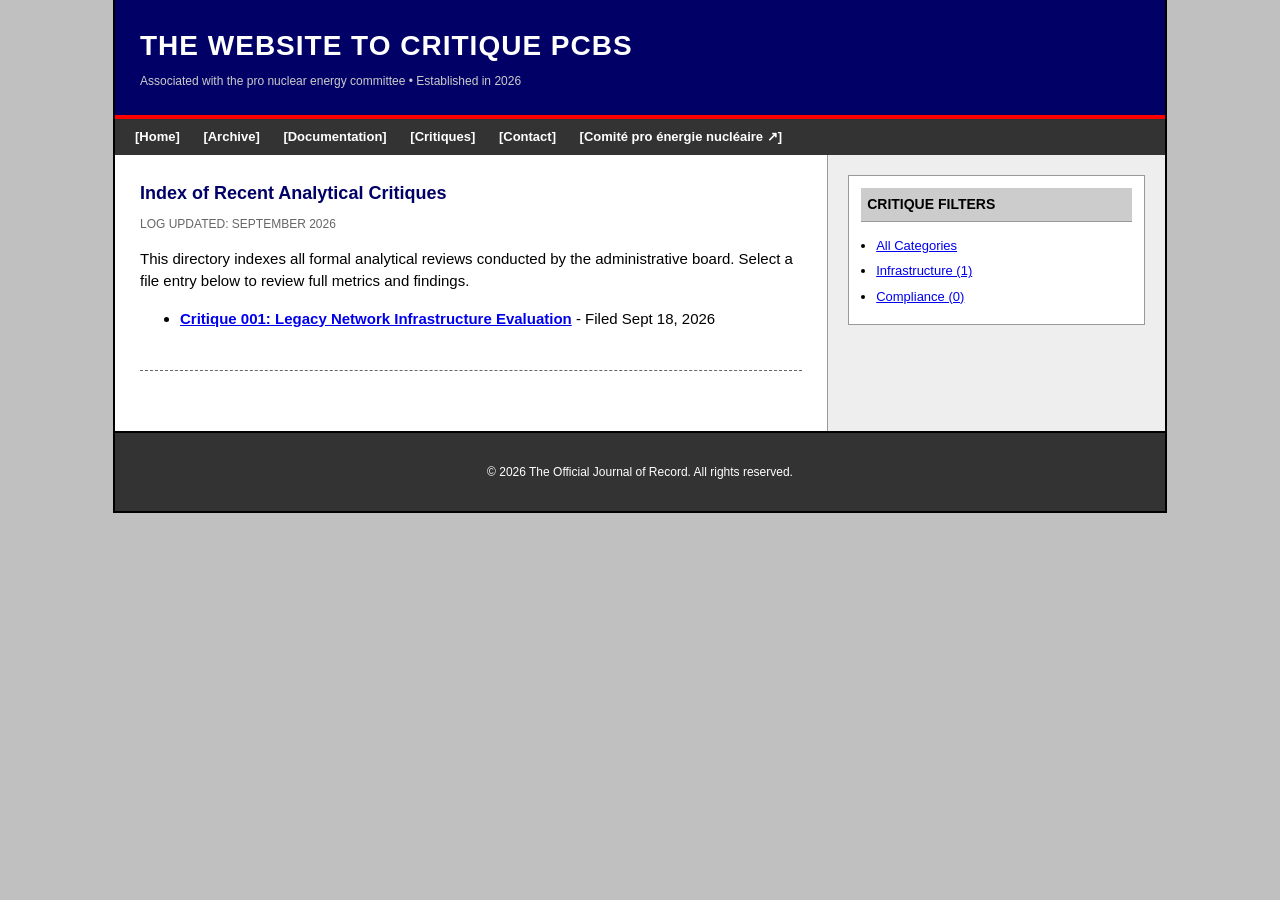
==== contact/index.html @ e9999e89 "Test for header" ====
<!DOCTYPE html>
<html lang="en">
<head>
    <meta charset="UTF-8">
    <title>The Official Journal of Record - Critiques Portal</title>
    <style>
        /* 2010s Utilitarian Layout Styles - Scaled Up View */
        body {
            background-color: #c0c0c0;
            color: #000000;
            font-family: Arial, Helvetica, sans-serif;
            font-size: 15px;
            line-height: 1.5;
            margin: 0;
            padding: 0;
        }
        
        #container {
            width: 1050px;
            margin: 0 auto;
            background-color: #ffffff;
            border-left: 2px solid #000000;
            border-right: 2px solid #000000;
            border-bottom: 2px solid #000000;
        }

        site-header {
            display: block;
        }

        header {
            background-color: #000066;
            color: #ffffff;
            padding: 25px;
            border-bottom: 4px solid #ff0000;
        }

        header h1 {
            margin: 0;
            font-size: 28px;
            font-weight: bold;
            text-transform: uppercase;
            letter-spacing: 1px;
        }

        header p {
            margin: 5px 0 0 0;
            font-size: 12px;
            color: #cccccc;
        }

        nav {
            background-color: #333333;
            color: #ffffff;
            padding: 8px 20px;
            font-weight: bold;
            font-size: 13px;
        }

        nav a {
            color: #ffffff;
            text-decoration: none;
            margin-right: 20px;
        }

        nav a:hover {
            text-decoration: underline;
        }

        #content-wrapper {
            display: table;
            width: 100%;
        }

        main {
            display: table-cell;
            width: 730px;
            padding: 25px;
            vertical-align: top;
            background-color: #ffffff;
        }

        aside {
            display: table-cell;
            width: 320px;
            padding: 20px;
            vertical-align: top;
            background-color: #eeeeee;
            border-left: 1px solid #999999;
            font-size: 13px;
        }

        .post {
            margin-bottom: 35px;
            border-bottom: 1px dashed #666666;
            padding-bottom: 25px;
        }

        .post-title {
            font-size: 18px;
            font-weight: bold;
            color: #000066;
            margin-top: 0;
            margin-bottom: 8px;
        }

        .post-meta {
            font-size: 12px;
            color: #666666;
            margin-bottom: 12px;
            text-transform: uppercase;
        }

        .sidebar-widget {
            margin-bottom: 20px;
            border: 1px solid #999999;
            background-color: #ffffff;
            padding: 12px;
        }

        .sidebar-widget h3 {
            margin-top: 0;
            font-size: 14px;
            background-color: #cccccc;
            padding: 6px;
            border-bottom: 1px solid #999999;
            text-transform: uppercase;
        }

        .sidebar-widget ul {
            margin: 0;
            padding-left: 15px;
        }

        .sidebar-widget li {
            margin-bottom: 6px;
        }

        footer {
            background-color: #333333;
            color: #ffffff;
            text-align: center;
            padding: 18px;
            font-size: 12px;
            border-top: 2px solid #000000;
        }
    </style>
    <script src="../header.js"></script>
</head>
<body>

    <div id="container">
        <!-- SITE HEADER & NAVIGATION -->
        <site-header root="../">
            <header>
                <h1>The website to critique PCBs</h1>
                <p>Associated with the pro nuclear energy committee &bull; Established in 2026</p>
            </header>
            <nav>
                <a href="../index.html">[Home]</a>
                <a href="#">[Archive]</a>
                <a href="../documentation/index.html">[Documentation]</a>
                <a href="../critiques/index.html">[Critiques]</a>
                <a href="#">[Contact]</a>
                <a href="https://pronucleaire.org" target="_blank" rel="noopener noreferrer">[Comité pro énergie nucléaire ↗]</a>
            </nav>
        </site-header>

        <div id="content-wrapper">
            <main>
                <article class="post">
                    <h2 class="post-title">Index of Recent Analytical Critiques</h2>
                    <div class="post-meta">Log Updated: September 2026</div>
                    <div class="post-content">
                        <p>This directory indexes all formal analytical reviews conducted by the administrative board. Select a file entry below to review full metrics and findings.</p>
                        
                        <ul>
                            <li><strong><a href="critique1.html">Critique 001: Legacy Network Infrastructure Evaluation</a></strong> - Filed Sept 18, 2026</li>
                        </ul>
                    </div>
                </article>
            </main>

            <aside>
                <div class="sidebar-widget">
                    <h3>Critique Filters</h3>
                    <ul>
                        <li><a href="#">All Categories</a></li>
                        <li><a href="#">Infrastructure (1)</a></li>
                        <li><a href="#">Compliance (0)</a></li>
                    </ul>
                </div>
            </aside>
        </div>

        <footer>
            <p>&copy; 2026 The Official Journal of Record. All rights reserved.</p>
        </footer>
    </div>

</body>
</html>
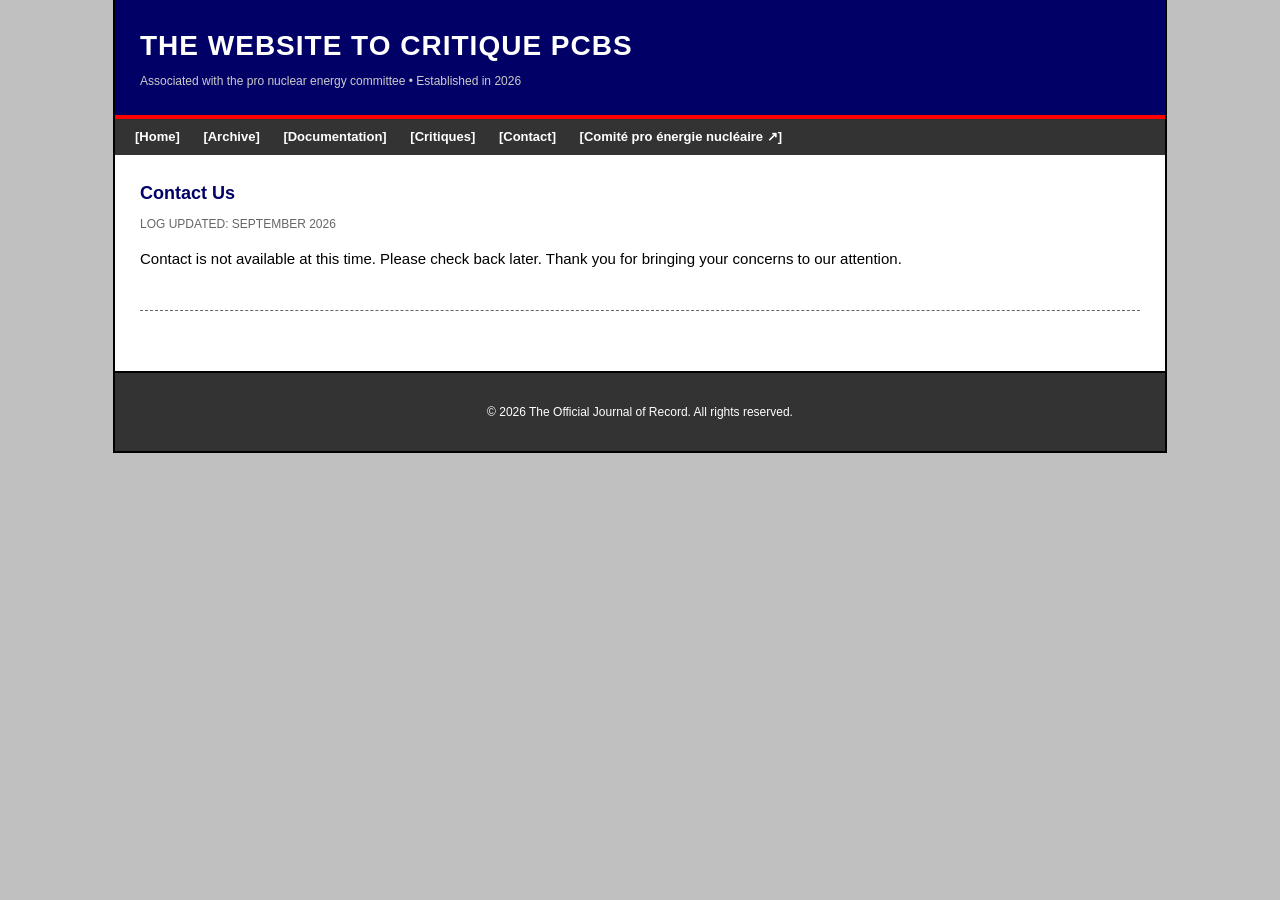
==== commit d329f295: "Contact edit" ====
--- a/contact/index.html
+++ b/contact/index.html
@@ -151,46 +151,18 @@
 
     <div id="container">
         <!-- SITE HEADER & NAVIGATION -->
-        <site-header root="../">
-            <header>
-                <h1>The website to critique PCBs</h1>
-                <p>Associated with the pro nuclear energy committee &bull; Established in 2026</p>
-            </header>
-            <nav>
-                <a href="../index.html">[Home]</a>
-                <a href="#">[Archive]</a>
-                <a href="../documentation/index.html">[Documentation]</a>
-                <a href="../critiques/index.html">[Critiques]</a>
-                <a href="#">[Contact]</a>
-                <a href="https://pronucleaire.org" target="_blank" rel="noopener noreferrer">[Comité pro énergie nucléaire ↗]</a>
-            </nav>
-        </site-header>
+        <site-header root="../"></site-header>
 
         <div id="content-wrapper">
             <main>
                 <article class="post">
-                    <h2 class="post-title">Index of Recent Analytical Critiques</h2>
+                    <h2 class="post-title">Contact Us</h2>
                     <div class="post-meta">Log Updated: September 2026</div>
                     <div class="post-content">
-                        <p>This directory indexes all formal analytical reviews conducted by the administrative board. Select a file entry below to review full metrics and findings.</p>
-                        
-                        <ul>
-                            <li><strong><a href="critique1.html">Critique 001: Legacy Network Infrastructure Evaluation</a></strong> - Filed Sept 18, 2026</li>
-                        </ul>
+                        <p>Contact is not available at this time. Please check back later. Thank you for bringing your concerns to our attention.</p>
                     </div>
                 </article>
             </main>
-
-            <aside>
-                <div class="sidebar-widget">
-                    <h3>Critique Filters</h3>
-                    <ul>
-                        <li><a href="#">All Categories</a></li>
-                        <li><a href="#">Infrastructure (1)</a></li>
-                        <li><a href="#">Compliance (0)</a></li>
-                    </ul>
-                </div>
-            </aside>
         </div>
 
         <footer>
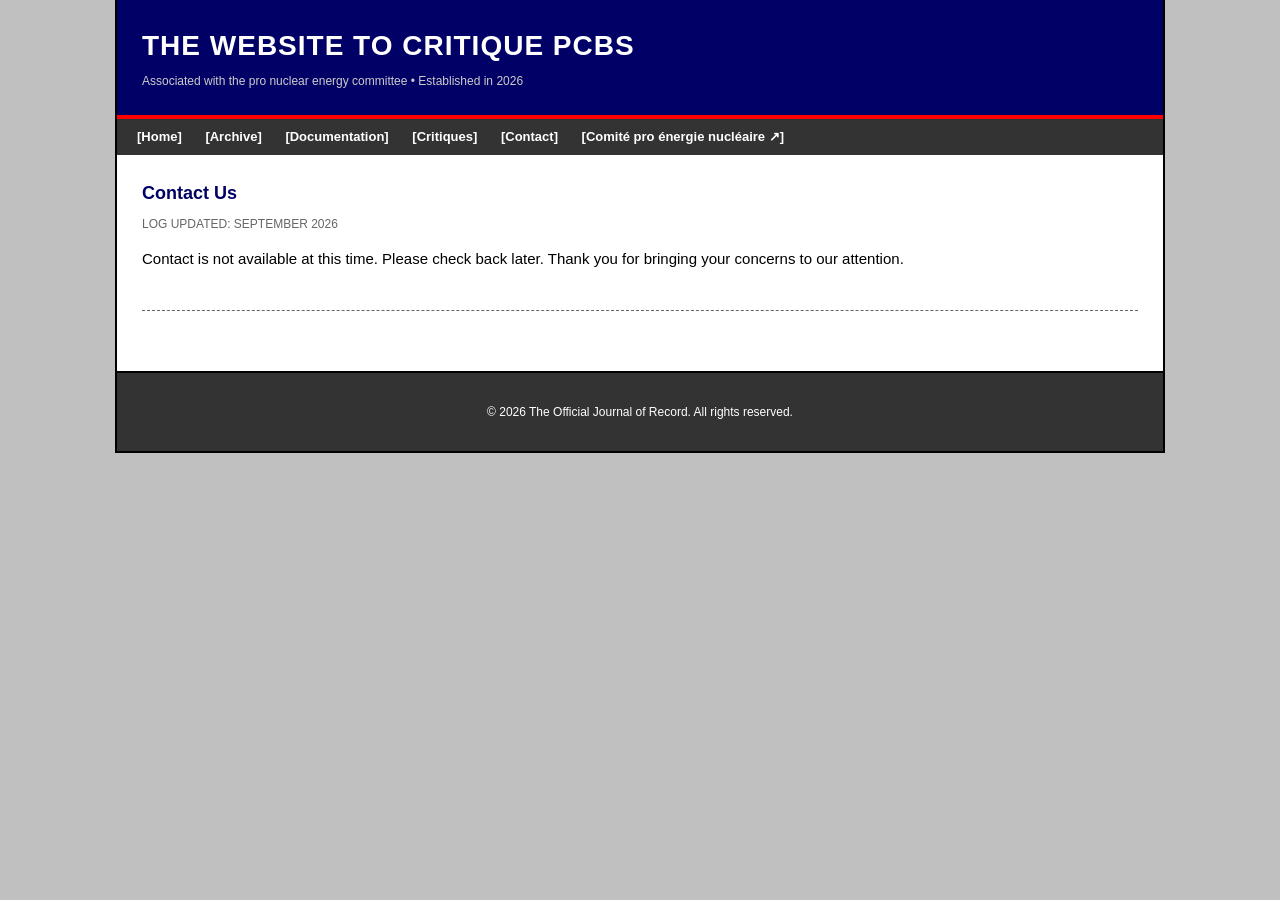
==== commit 76a009df: "Better mobile fix hopefully" ====
--- a/contact/index.html
+++ b/contact/index.html
@@ -2,6 +2,7 @@
 <html lang="en">
 <head>
     <meta charset="UTF-8">
+    <meta name="viewport" content="width=device-width, initial-scale=1">
     <title>The Official Journal of Record - Critiques Portal</title>
     <style>
         /* 2010s Utilitarian Layout Styles - Scaled Up View */
@@ -14,9 +15,26 @@
             margin: 0;
             padding: 0;
         }
-        
+
+        *, *::before, *::after {
+            box-sizing: border-box;
+        }
+
+        html,
+        body {
+            max-width: 100%;
+            overflow-x: hidden;
+        }
+
+        img,
+        video,
+        iframe {
+            max-width: 100%;
+            height: auto;
+        }
+
         #container {
-            width: 1050px;
+            width: min(1050px, 100%);
             margin: 0 auto;
             background-color: #ffffff;
             border-left: 2px solid #000000;
@@ -143,6 +161,67 @@
             padding: 18px;
             font-size: 12px;
             border-top: 2px solid #000000;
+        }
+
+        .post-content,
+        .post-content p,
+        .post-content li {
+            overflow-wrap: anywhere;
+        }
+
+        @media (max-width: 700px) {
+            header {
+                padding: 18px 14px;
+            }
+
+            header h1 {
+                font-size: clamp(20px, 7vw, 28px);
+                line-height: 1.2;
+                letter-spacing: 0;
+            }
+
+            header p {
+                line-height: 1.4;
+            }
+
+            nav {
+                padding: 10px 14px;
+            }
+
+            nav a {
+                display: inline-block;
+                margin: 3px 12px 3px 0;
+            }
+
+            #content-wrapper {
+                display: block;
+            }
+
+            main,
+            aside {
+                display: block;
+                width: 100%;
+                padding: 18px 14px;
+            }
+
+            aside {
+                border-left: 0;
+                border-top: 1px solid #999999;
+            }
+
+            .post {
+                margin-bottom: 24px;
+                padding-bottom: 18px;
+            }
+
+            .post-title {
+                font-size: 20px;
+                line-height: 1.3;
+            }
+
+            footer {
+                padding: 14px;
+            }
         }
     </style>
     <script src="../header.js"></script>
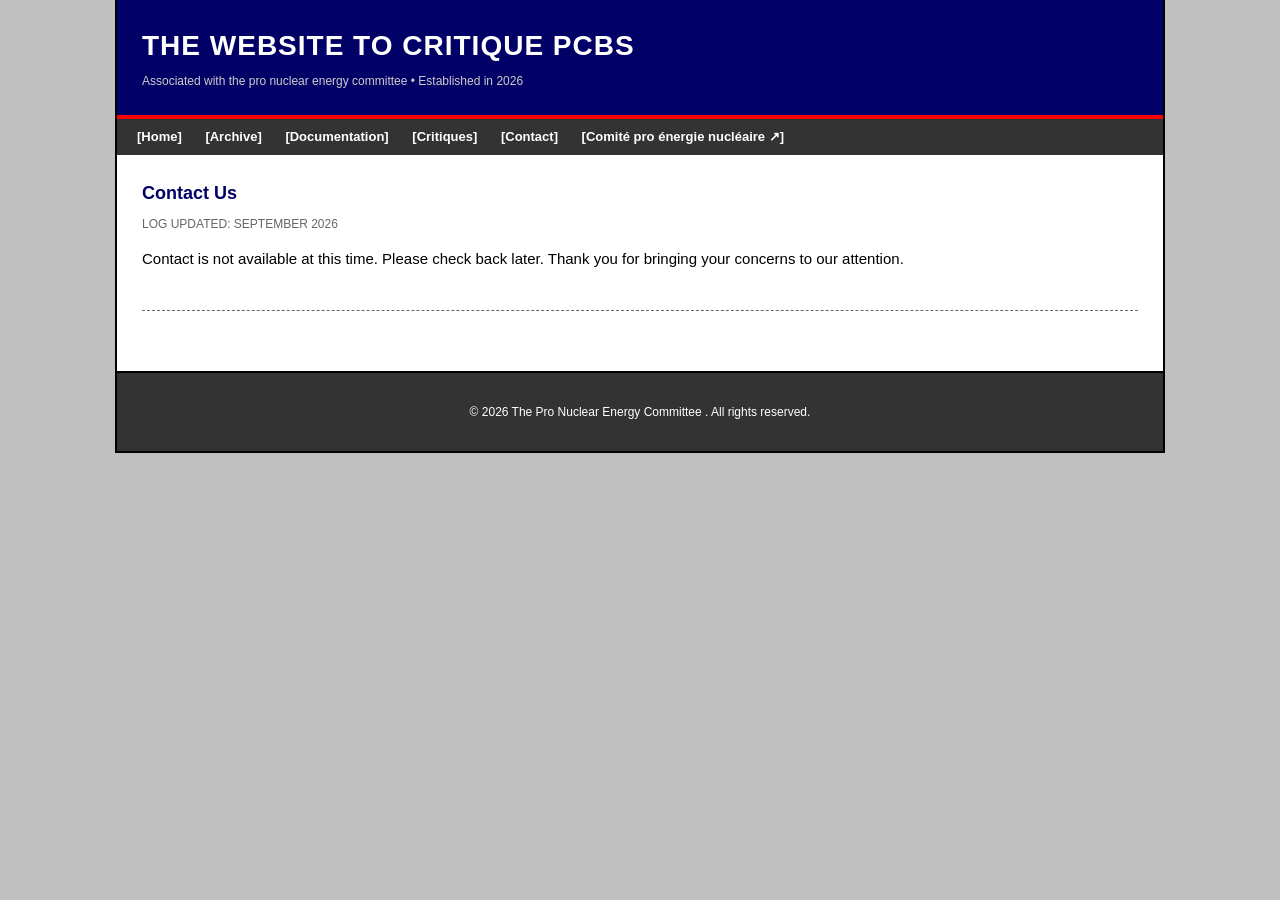
==== commit 643c75ad: "Footer text update" ====
--- a/contact/index.html
+++ b/contact/index.html
@@ -245,7 +245,7 @@
         </div>
 
         <footer>
-            <p>&copy; 2026 The Official Journal of Record. All rights reserved.</p>
+            <p>&copy; 2026 The Pro Nuclear Energy Committee . All rights reserved.</p>
         </footer>
     </div>
 
